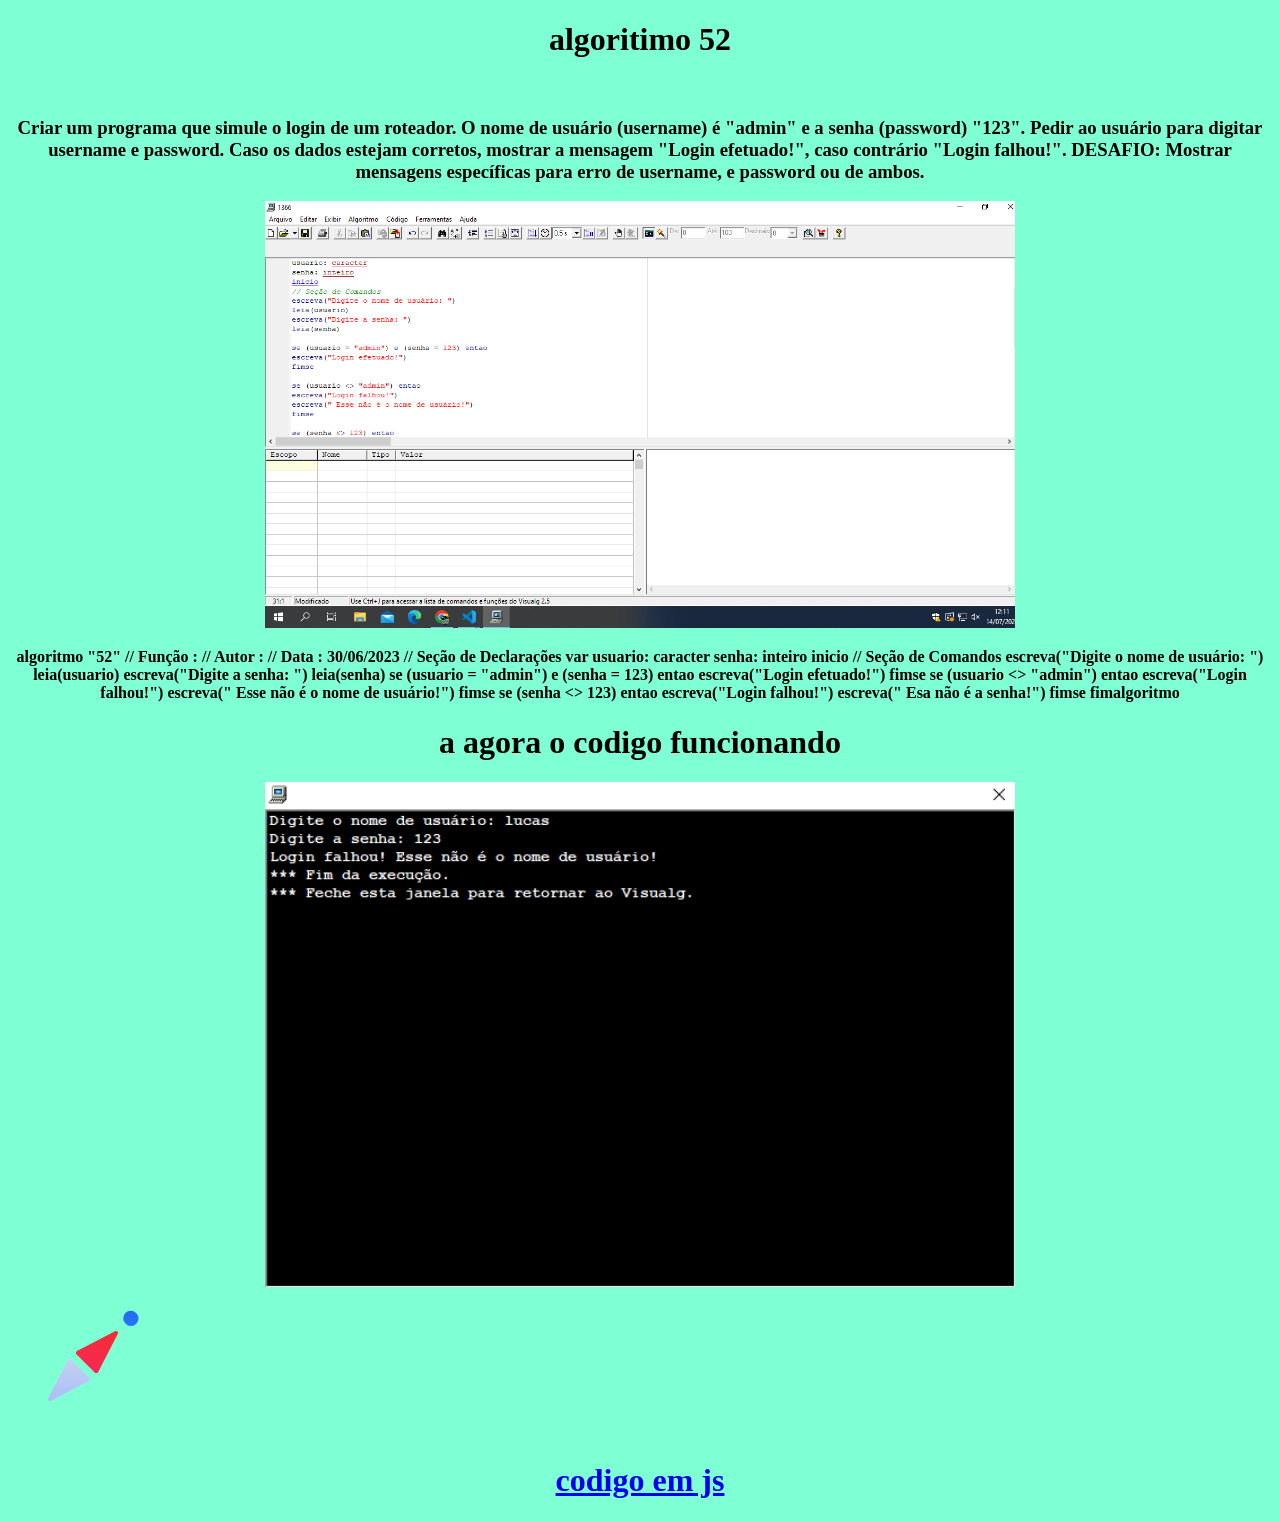
==== index.html @ 214bc01a "a" ====
<!DOCTYPE html>
<html lang="en">

<head>
    <meta charset="UTF-8">
    <meta http-equiv="X-UA-Compatible" content="IE=edge">
    <meta name="viewport" content="width=device-width, initial-scale=1.0">
    <title>alg 52</title>
</head>

<body>
    <div style="text-align: center;">
   
    <link rel="stylesheet" href="fundo.css">
    <h1><strong>algoritimo 52</strong></h1><br>
    <h3>Criar um programa que simule o login de um roteador. O nome de usuário (username) é "admin" e a senha
        (password) "123". Pedir ao usuário para digitar username e password. Caso os dados estejam corretos,
        mostrar a mensagem "Login efetuado!", caso contrário "Login falhou!". DESAFIO: Mostrar mensagens
        específicas para erro de username, e password ou de ambos.
    </h3>
    <img src="1.PNG" width="750px" alt="imagem grande">
<p><strong>
    algoritmo "52"
    // Função :
    // Autor :
    // Data : 30/06/2023
    // Seção de Declarações 
    var
    usuario: caracter
    senha: inteiro
    inicio
    // Seção de Comandos
    escreva("Digite o nome de usuário: ")
    leia(usuario)
    escreva("Digite a senha: ")
    leia(senha)
    
    se (usuario = "admin") e (senha = 123) entao
    escreva("Login efetuado!")
    fimse
    
    se (usuario <> "admin") entao
    escreva("Login falhou!")
    escreva(" Esse não é o nome de usuário!")
    fimse
    
    se (senha <> 123) entao
    escreva("Login falhou!")
    escreva(" Esa não é a senha!")
    fimse
    fimalgoritmo
    
    </strong>
    </p>
<H1>a agora o codigo funcionando </H1>
    <img src="resultado 1.PNG" width="750px" alt="imagem grande">

<link rel="stylesheet" href="gifbunito.css">
    <svg class="pl" viewBox="0 0 160 160" width="160px" height="160px" xmlns="http://www.w3.org/2000/svg">
        <defs>
            <linearGradient id="grad" x1="0" y1="0" x2="0" y2="1">
                <stop offset="0%" stop-color="#000"></stop>
                <stop offset="100%" stop-color="#fff"></stop>
            </linearGradient>
            <mask id="mask1">
                <rect x="0" y="0" width="160" height="160" fill="url(#grad)"></rect>
            </mask>
            <mask id="mask2">
                <rect x="28" y="28" width="104" height="104" fill="url(#grad)"></rect>
            </mask>
        </defs>
        
        <g>
            <g class="pl__ring-rotate">
                <circle class="pl__ring-stroke" cx="80" cy="80" r="72" fill="none" stroke="hsl(223,90%,55%)" stroke-width="16" stroke-dasharray="452.39 452.39" stroke-dashoffset="452" stroke-linecap="round" transform="rotate(-45,80,80)"></circle>
            </g>
        </g>
        <g mask="url(#mask1)">
            <g class="pl__ring-rotate">
                <circle class="pl__ring-stroke" cx="80" cy="80" r="72" fill="none" stroke="hsl(193,90%,55%)" stroke-width="16" stroke-dasharray="452.39 452.39" stroke-dashoffset="452" stroke-linecap="round" transform="rotate(-45,80,80)"></circle>
            </g>
        </g>
        
        <g>
            <g stroke-width="4" stroke-dasharray="12 12" stroke-dashoffset="12" stroke-linecap="round" transform="translate(80,80)">
                <polyline class="pl__tick" stroke="hsl(223,10%,90%)" points="0,2 0,14" transform="rotate(-135,0,0) translate(0,40)"></polyline>
                <polyline class="pl__tick" stroke="hsl(223,10%,90%)" points="0,2 0,14" transform="rotate(-90,0,0) translate(0,40)"></polyline>
                <polyline class="pl__tick" stroke="hsl(223,10%,90%)" points="0,2 0,14" transform="rotate(-45,0,0) translate(0,40)"></polyline>
                <polyline class="pl__tick" stroke="hsl(223,10%,90%)" points="0,2 0,14" transform="rotate(0,0,0) translate(0,40)"></polyline>
                <polyline class="pl__tick" stroke="hsl(223,10%,90%)" points="0,2 0,14" transform="rotate(45,0,0) translate(0,40)"></polyline>
                <polyline class="pl__tick" stroke="hsl(223,10%,90%)" points="0,2 0,14" transform="rotate(90,0,0) translate(0,40)"></polyline>
                <polyline class="pl__tick" stroke="hsl(223,10%,90%)" points="0,2 0,14" transform="rotate(135,0,0) translate(0,40)"></polyline>
                <polyline class="pl__tick" stroke="hsl(223,10%,90%)" points="0,2 0,14" transform="rotate(180,0,0) translate(0,40)"></polyline>
            </g>
        </g>
        <g mask="url(#mask1)">
            <g stroke-width="4" stroke-dasharray="12 12" stroke-dashoffset="12" stroke-linecap="round" transform="translate(80,80)">
                <polyline class="pl__tick" stroke="hsl(223,90%,80%)" points="0,2 0,14" transform="rotate(-135,0,0) translate(0,40)"></polyline>
                <polyline class="pl__tick" stroke="hsl(223,90%,80%)" points="0,2 0,14" transform="rotate(-90,0,0) translate(0,40)"></polyline>
                <polyline class="pl__tick" stroke="hsl(223,90%,80%)" points="0,2 0,14" transform="rotate(-45,0,0) translate(0,40)"></polyline>
                <polyline class="pl__tick" stroke="hsl(223,90%,80%)" points="0,2 0,14" transform="rotate(0,0,0) translate(0,40)"></polyline>
                <polyline class="pl__tick" stroke="hsl(223,90%,80%)" points="0,2 0,14" transform="rotate(45,0,0) translate(0,40)"></polyline>
                <polyline class="pl__tick" stroke="hsl(223,90%,80%)" points="0,2 0,14" transform="rotate(90,0,0) translate(0,40)"></polyline>
                <polyline class="pl__tick" stroke="hsl(223,90%,80%)" points="0,2 0,14" transform="rotate(135,0,0) translate(0,40)"></polyline>
                <polyline class="pl__tick" stroke="hsl(223,90%,80%)" points="0,2 0,14" transform="rotate(180,0,0) translate(0,40)"></polyline>
            </g>
        </g>
        
        <g>
            <g transform="translate(64,28)">
                <g class="pl__arrows" transform="rotate(45,16,52)">
                    <path fill="hsl(3,90%,55%)" d="M17.998,1.506l13.892,43.594c.455,1.426-.56,2.899-1.998,2.899H2.108c-1.437,0-2.452-1.473-1.998-2.899L14.002,1.506c.64-2.008,3.356-2.008,3.996,0Z"></path>
                    <path fill="hsl(223,10%,90%)" d="M14.009,102.499L.109,58.889c-.453-1.421,.559-2.889,1.991-2.889H29.899c1.433,0,2.444,1.468,1.991,2.889l-13.899,43.61c-.638,2.001-3.345,2.001-3.983,0Z"></path>
                </g>
            </g>
        </g>
        <g mask="url(#mask2)">
            <g transform="translate(64,28)">
                <g class="pl__arrows" transform="rotate(45,16,52)">
                    <path fill="hsl(333,90%,55%)" d="M17.998,1.506l13.892,43.594c.455,1.426-.56,2.899-1.998,2.899H2.108c-1.437,0-2.452-1.473-1.998-2.899L14.002,1.506c.64-2.008,3.356-2.008,3.996,0Z"></path>
                    <path fill="hsl(223,90%,80%)" d="M14.009,102.499L.109,58.889c-.453-1.421,.559-2.889,1.991-2.889H29.899c1.433,0,2.444,1.468,1.991,2.889l-13.899,43.61c-.638,2.001-3.345,2.001-3.983,0Z"></path>
                </g>
            </g>
        </g>
    </svg>


    <a href="https://lucasgriesang.github.io/ALG52/index2.html">
        <h1><strong>codigo em js</strong> </h1>
        

    </a>
    </div>
</body>

</html>
---- fundo.css ----
body{
background-color: aquamarine;
}
---- gifbunito.css ----
.pl {
    display: block;
    width: 9.375em;
    height: 9.375em;
  }
  
  .pl__arrows,
  .pl__ring-rotate,
  .pl__ring-stroke,
  .pl__tick {
    animation-duration: 2s;
    animation-timing-function: linear;
    animation-iteration-count: infinite;
  }
  
  .pl__arrows {
    animation-name: arrows42;
    transform: rotate(45deg);
    transform-origin: 16px 52px;
  }
  
  .pl__ring-rotate,
  .pl__ring-stroke {
    transform-origin: 80px 80px;
  }
  
  .pl__ring-rotate {
    animation-name: ringRotate42;
  }
  
  .pl__ring-stroke {
    animation-name: ringStroke42;
    transform: rotate(-45deg);
  }
  
  .pl__tick {
    animation-name: tick42;
  }
  
  .pl__tick:nth-child(2) {
    animation-delay: -1.75s;
  }
  
  .pl__tick:nth-child(3) {
    animation-delay: -1.5s;
  }
  
  .pl__tick:nth-child(4) {
    animation-delay: -1.25s;
  }
  
  .pl__tick:nth-child(5) {
    animation-delay: -1s;
  }
  
  .pl__tick:nth-child(6) {
    animation-delay: -0.75s;
  }
  
  .pl__tick:nth-child(7) {
    animation-delay: -0.5s;
  }
  
  .pl__tick:nth-child(8) {
    animation-delay: -0.25s;
  }
  
  /* Animations */
  @keyframes arrows42 {
    from {
      transform: rotate(45deg);
    }
  
    to {
      transform: rotate(405deg);
    }
  }
  
  @keyframes ringRotate42 {
    from {
      transform: rotate(0);
    }
  
    to {
      transform: rotate(720deg);
    }
  }
  
  @keyframes ringStroke42 {
    from,
      to {
      stroke-dashoffset: 452;
      transform: rotate(-45deg);
    }
  
    50% {
      stroke-dashoffset: 169.5;
      transform: rotate(-180deg);
    }
  }
  
  @keyframes tick42 {
    from,
      3%,
      47%,
      to {
      stroke-dashoffset: -12;
    }
  
    14%,
      36% {
      stroke-dashoffset: 0;
    }
  }
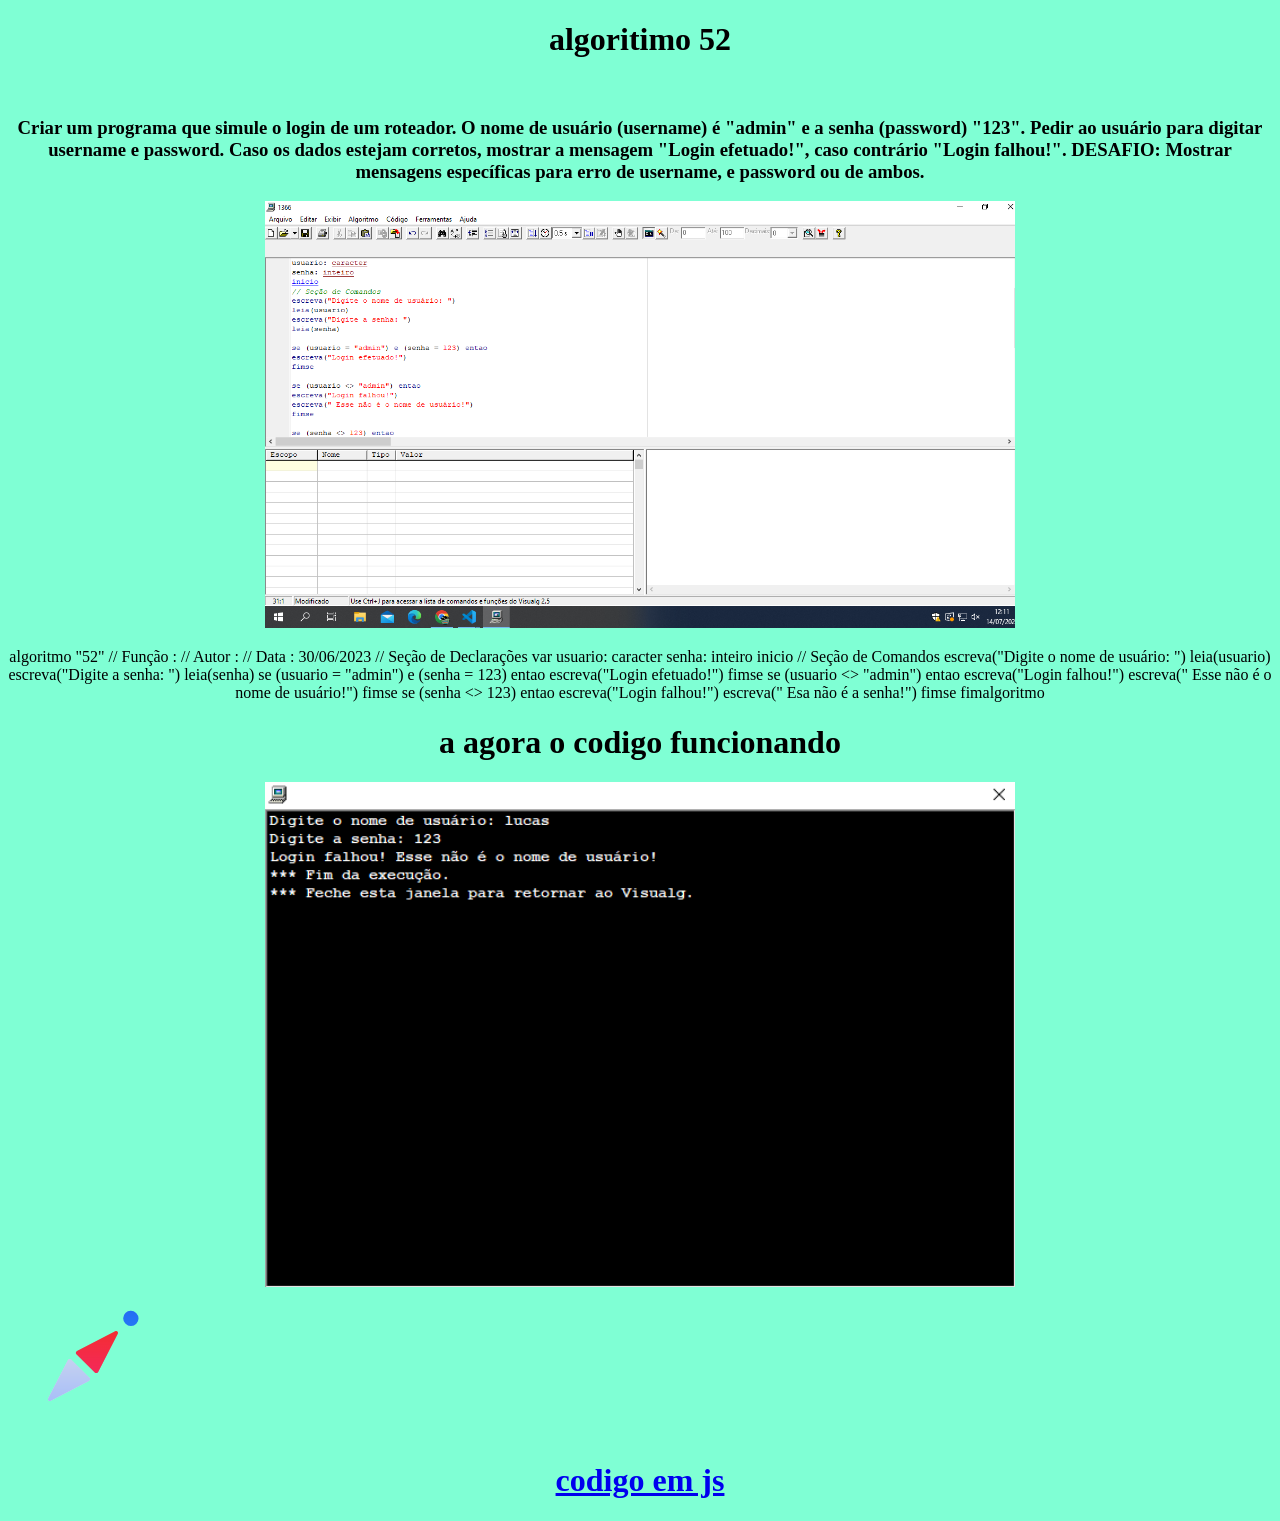
==== commit 448b2b2f: "bo" ====
--- a/index.html
+++ b/index.html
@@ -19,7 +19,7 @@
         específicas para erro de username, e password ou de ambos.
     </h3>
     <img src="1.PNG" width="750px" alt="imagem grande">
-<p><strong>
+<p>
     algoritmo "52"
     // Função :
     // Autor :
@@ -50,7 +50,7 @@
     fimse
     fimalgoritmo
     
-    </strong>
+    
     </p>
 <H1>a agora o codigo funcionando </H1>
     <img src="resultado 1.PNG" width="750px" alt="imagem grande">
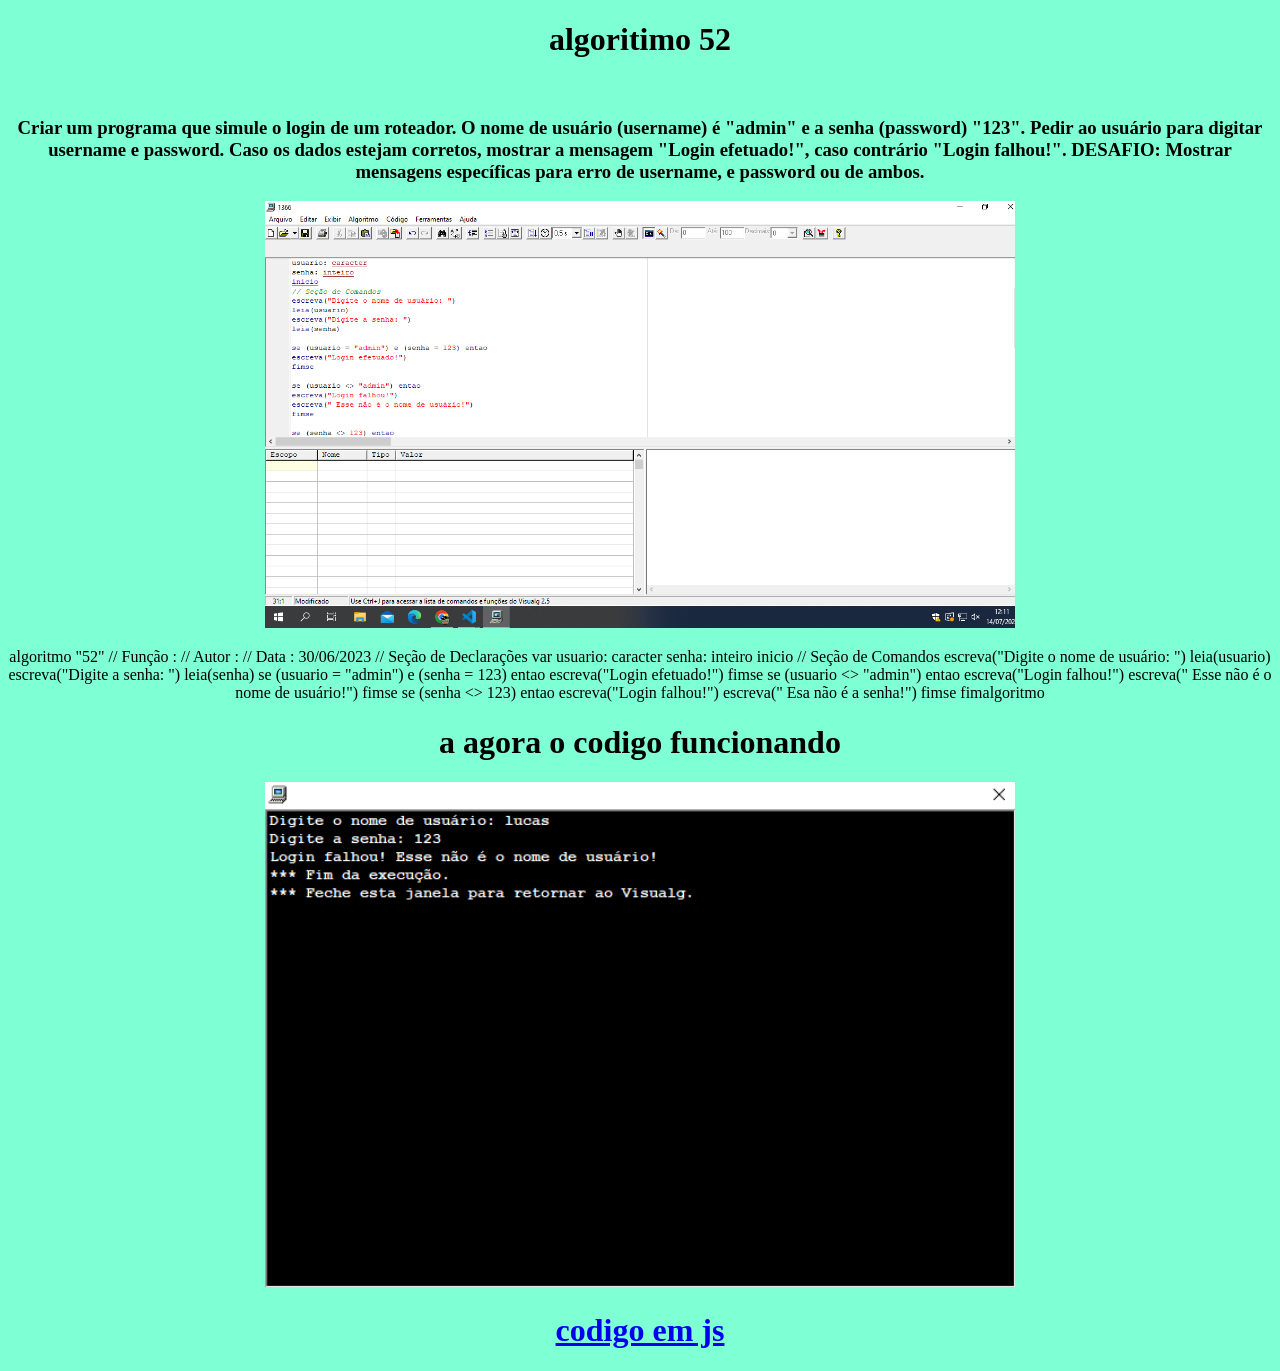
==== commit bfbeb563: "a" ====
--- a/index.html
+++ b/index.html
@@ -55,76 +55,6 @@
 <H1>a agora o codigo funcionando </H1>
     <img src="resultado 1.PNG" width="750px" alt="imagem grande">
 
-<link rel="stylesheet" href="gifbunito.css">
-    <svg class="pl" viewBox="0 0 160 160" width="160px" height="160px" xmlns="http://www.w3.org/2000/svg">
-        <defs>
-            <linearGradient id="grad" x1="0" y1="0" x2="0" y2="1">
-                <stop offset="0%" stop-color="#000"></stop>
-                <stop offset="100%" stop-color="#fff"></stop>
-            </linearGradient>
-            <mask id="mask1">
-                <rect x="0" y="0" width="160" height="160" fill="url(#grad)"></rect>
-            </mask>
-            <mask id="mask2">
-                <rect x="28" y="28" width="104" height="104" fill="url(#grad)"></rect>
-            </mask>
-        </defs>
-        
-        <g>
-            <g class="pl__ring-rotate">
-                <circle class="pl__ring-stroke" cx="80" cy="80" r="72" fill="none" stroke="hsl(223,90%,55%)" stroke-width="16" stroke-dasharray="452.39 452.39" stroke-dashoffset="452" stroke-linecap="round" transform="rotate(-45,80,80)"></circle>
-            </g>
-        </g>
-        <g mask="url(#mask1)">
-            <g class="pl__ring-rotate">
-                <circle class="pl__ring-stroke" cx="80" cy="80" r="72" fill="none" stroke="hsl(193,90%,55%)" stroke-width="16" stroke-dasharray="452.39 452.39" stroke-dashoffset="452" stroke-linecap="round" transform="rotate(-45,80,80)"></circle>
-            </g>
-        </g>
-        
-        <g>
-            <g stroke-width="4" stroke-dasharray="12 12" stroke-dashoffset="12" stroke-linecap="round" transform="translate(80,80)">
-                <polyline class="pl__tick" stroke="hsl(223,10%,90%)" points="0,2 0,14" transform="rotate(-135,0,0) translate(0,40)"></polyline>
-                <polyline class="pl__tick" stroke="hsl(223,10%,90%)" points="0,2 0,14" transform="rotate(-90,0,0) translate(0,40)"></polyline>
-                <polyline class="pl__tick" stroke="hsl(223,10%,90%)" points="0,2 0,14" transform="rotate(-45,0,0) translate(0,40)"></polyline>
-                <polyline class="pl__tick" stroke="hsl(223,10%,90%)" points="0,2 0,14" transform="rotate(0,0,0) translate(0,40)"></polyline>
-                <polyline class="pl__tick" stroke="hsl(223,10%,90%)" points="0,2 0,14" transform="rotate(45,0,0) translate(0,40)"></polyline>
-                <polyline class="pl__tick" stroke="hsl(223,10%,90%)" points="0,2 0,14" transform="rotate(90,0,0) translate(0,40)"></polyline>
-                <polyline class="pl__tick" stroke="hsl(223,10%,90%)" points="0,2 0,14" transform="rotate(135,0,0) translate(0,40)"></polyline>
-                <polyline class="pl__tick" stroke="hsl(223,10%,90%)" points="0,2 0,14" transform="rotate(180,0,0) translate(0,40)"></polyline>
-            </g>
-        </g>
-        <g mask="url(#mask1)">
-            <g stroke-width="4" stroke-dasharray="12 12" stroke-dashoffset="12" stroke-linecap="round" transform="translate(80,80)">
-                <polyline class="pl__tick" stroke="hsl(223,90%,80%)" points="0,2 0,14" transform="rotate(-135,0,0) translate(0,40)"></polyline>
-                <polyline class="pl__tick" stroke="hsl(223,90%,80%)" points="0,2 0,14" transform="rotate(-90,0,0) translate(0,40)"></polyline>
-                <polyline class="pl__tick" stroke="hsl(223,90%,80%)" points="0,2 0,14" transform="rotate(-45,0,0) translate(0,40)"></polyline>
-                <polyline class="pl__tick" stroke="hsl(223,90%,80%)" points="0,2 0,14" transform="rotate(0,0,0) translate(0,40)"></polyline>
-                <polyline class="pl__tick" stroke="hsl(223,90%,80%)" points="0,2 0,14" transform="rotate(45,0,0) translate(0,40)"></polyline>
-                <polyline class="pl__tick" stroke="hsl(223,90%,80%)" points="0,2 0,14" transform="rotate(90,0,0) translate(0,40)"></polyline>
-                <polyline class="pl__tick" stroke="hsl(223,90%,80%)" points="0,2 0,14" transform="rotate(135,0,0) translate(0,40)"></polyline>
-                <polyline class="pl__tick" stroke="hsl(223,90%,80%)" points="0,2 0,14" transform="rotate(180,0,0) translate(0,40)"></polyline>
-            </g>
-        </g>
-        
-        <g>
-            <g transform="translate(64,28)">
-                <g class="pl__arrows" transform="rotate(45,16,52)">
-                    <path fill="hsl(3,90%,55%)" d="M17.998,1.506l13.892,43.594c.455,1.426-.56,2.899-1.998,2.899H2.108c-1.437,0-2.452-1.473-1.998-2.899L14.002,1.506c.64-2.008,3.356-2.008,3.996,0Z"></path>
-                    <path fill="hsl(223,10%,90%)" d="M14.009,102.499L.109,58.889c-.453-1.421,.559-2.889,1.991-2.889H29.899c1.433,0,2.444,1.468,1.991,2.889l-13.899,43.61c-.638,2.001-3.345,2.001-3.983,0Z"></path>
-                </g>
-            </g>
-        </g>
-        <g mask="url(#mask2)">
-            <g transform="translate(64,28)">
-                <g class="pl__arrows" transform="rotate(45,16,52)">
-                    <path fill="hsl(333,90%,55%)" d="M17.998,1.506l13.892,43.594c.455,1.426-.56,2.899-1.998,2.899H2.108c-1.437,0-2.452-1.473-1.998-2.899L14.002,1.506c.64-2.008,3.356-2.008,3.996,0Z"></path>
-                    <path fill="hsl(223,90%,80%)" d="M14.009,102.499L.109,58.889c-.453-1.421,.559-2.889,1.991-2.889H29.899c1.433,0,2.444,1.468,1.991,2.889l-13.899,43.61c-.638,2.001-3.345,2.001-3.983,0Z"></path>
-                </g>
-            </g>
-        </g>
-    </svg>
-
-
     <a href="https://lucasgriesang.github.io/ALG52/index2.html">
         <h1><strong>codigo em js</strong> </h1>
         
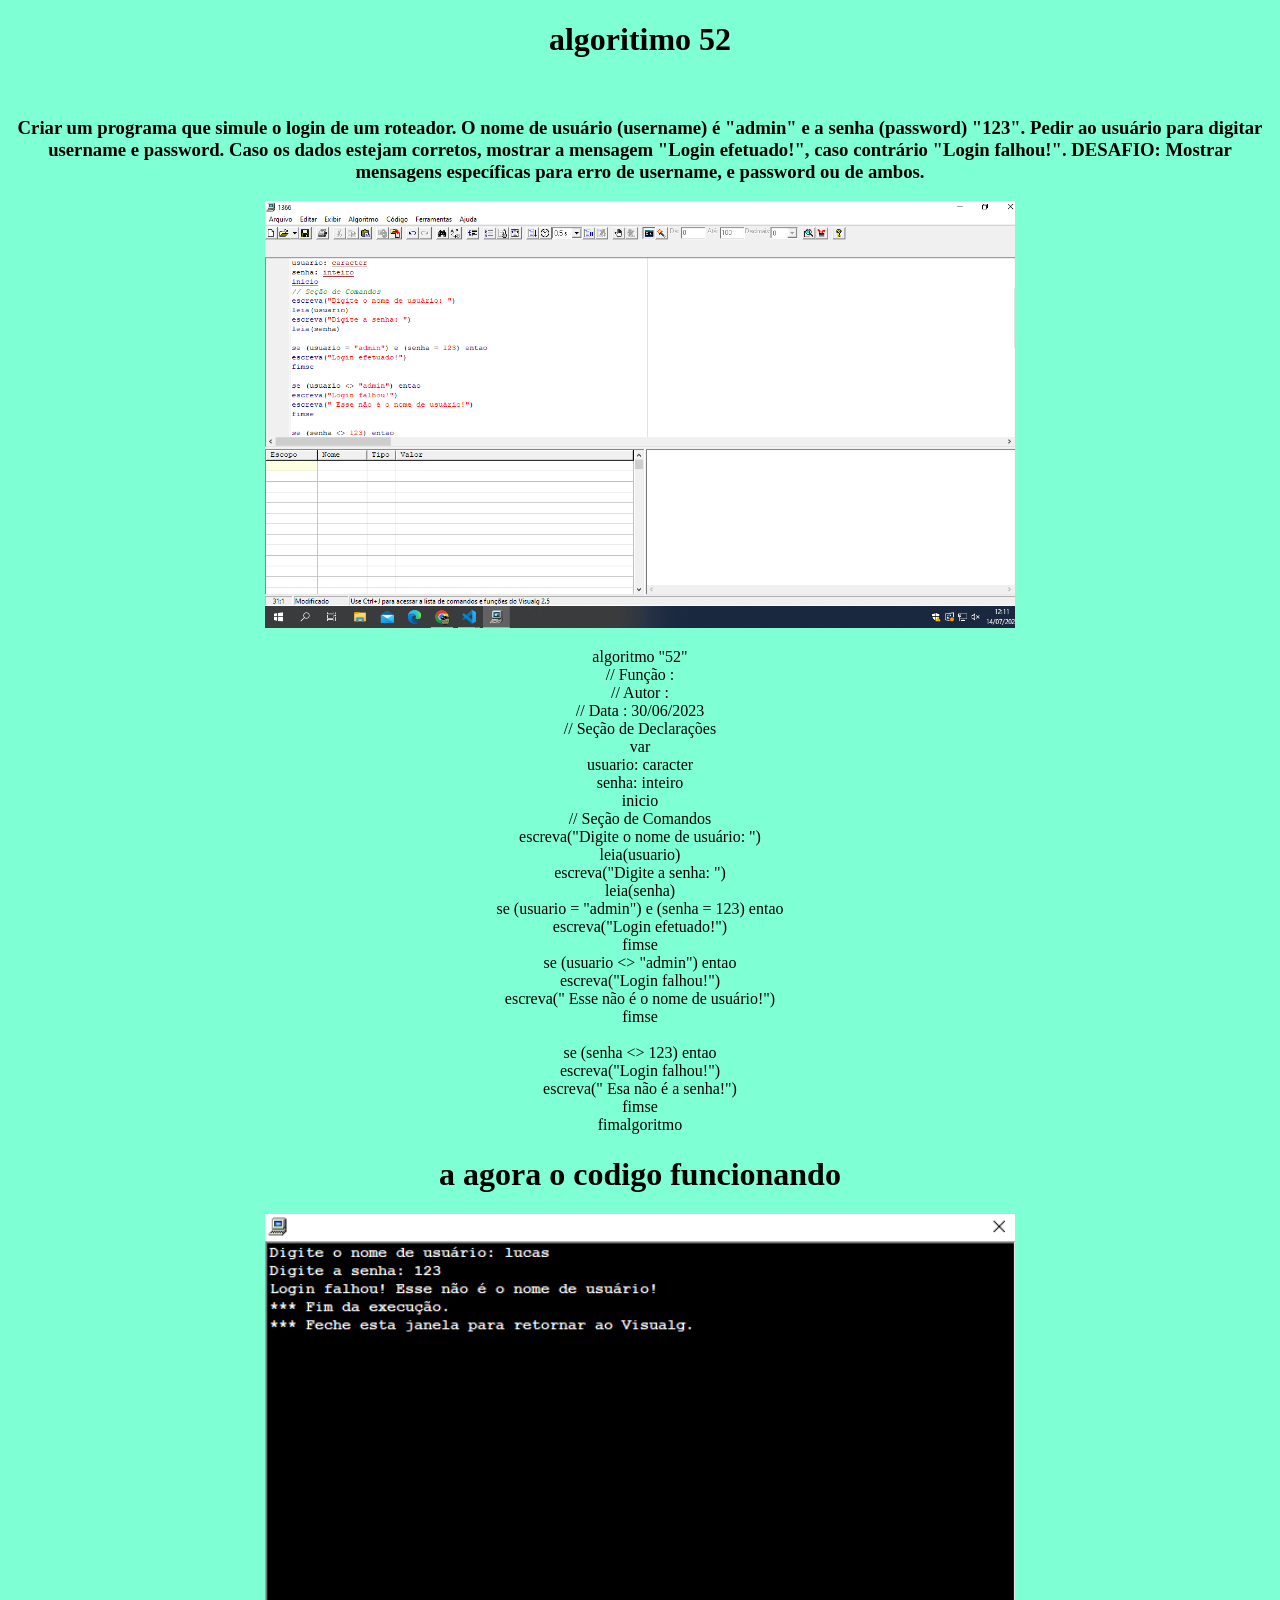
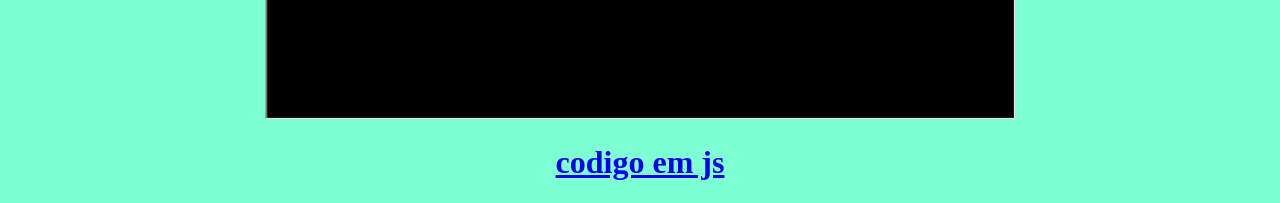
==== commit 84da353f: "a" ====
--- a/index.html
+++ b/index.html
@@ -20,35 +20,35 @@
     </h3>
     <img src="1.PNG" width="750px" alt="imagem grande">
 <p>
-    algoritmo "52"
-    // Função :
-    // Autor :
-    // Data : 30/06/2023
-    // Seção de Declarações 
-    var
-    usuario: caracter
-    senha: inteiro
-    inicio
-    // Seção de Comandos
-    escreva("Digite o nome de usuário: ")
-    leia(usuario)
-    escreva("Digite a senha: ")
-    leia(senha)
+    algoritmo "52"<br>
+    // Função : <br>
+    // Autor :<br>
+    // Data : 30/06/2023<br>
+    // Seção de Declarações<br>
+    var<br>
+    usuario: caracter<br>
+    senha: inteiro<br>
+    inicio<br>
+    // Seção de Comandos<br>
+    escreva("Digite o nome de usuário: ")<br>
+    leia(usuario)<br>
+    escreva("Digite a senha: ")<br>
+    leia(senha)<br>
     
-    se (usuario = "admin") e (senha = 123) entao
-    escreva("Login efetuado!")
-    fimse
+    se (usuario = "admin") e (senha = 123) entao<br>
+    escreva("Login efetuado!")<br>
+    fimse<br>
     
-    se (usuario <> "admin") entao
-    escreva("Login falhou!")
-    escreva(" Esse não é o nome de usuário!")
-    fimse
-    
-    se (senha <> 123) entao
-    escreva("Login falhou!")
-    escreva(" Esa não é a senha!")
-    fimse
-    fimalgoritmo
+    se (usuario <> "admin") entao<br>
+    escreva("Login falhou!")<br>
+    escreva(" Esse não é o nome de usuário!")<br>
+    fimse<br>
+    <br>
+    se (senha <> 123) entao<br>
+    escreva("Login falhou!")<br>
+    escreva(" Esa não é a senha!")<br>
+    fimse<br>
+    fimalgoritmo<br>
     
     
     </p>
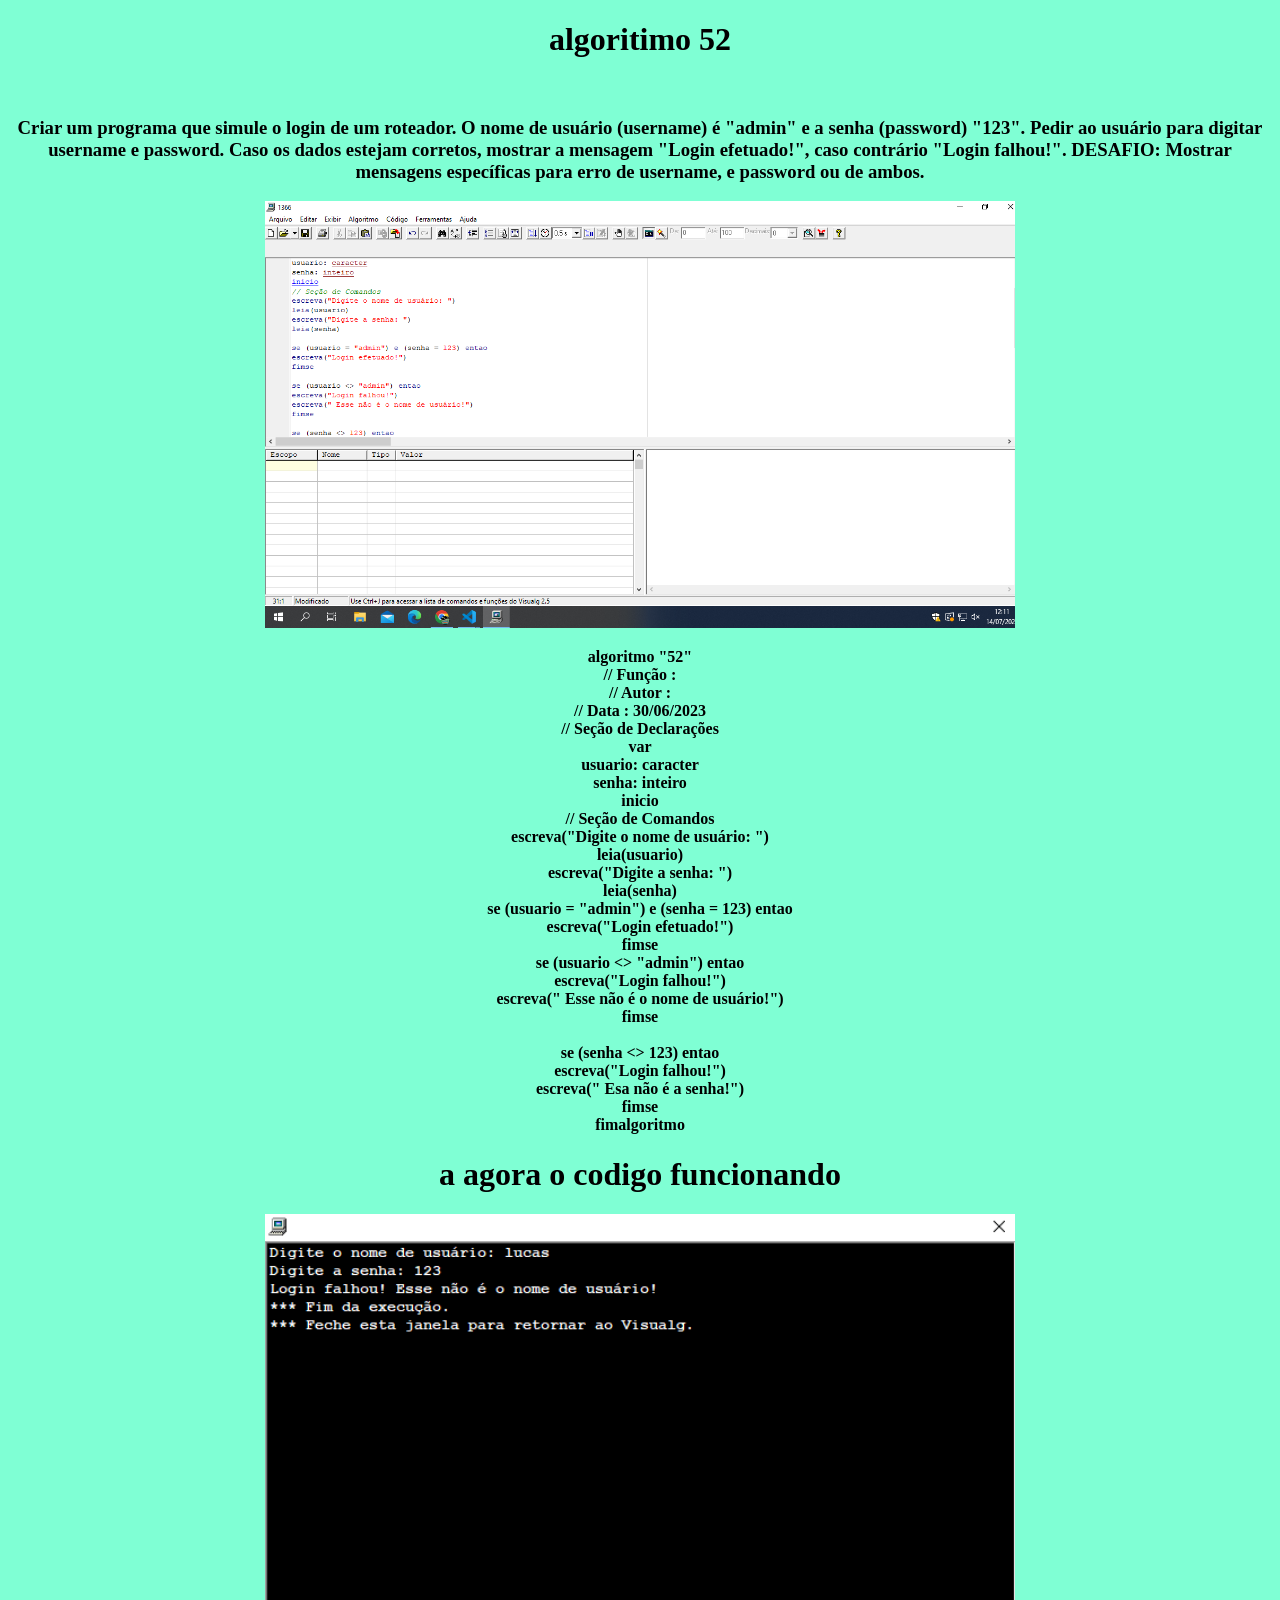
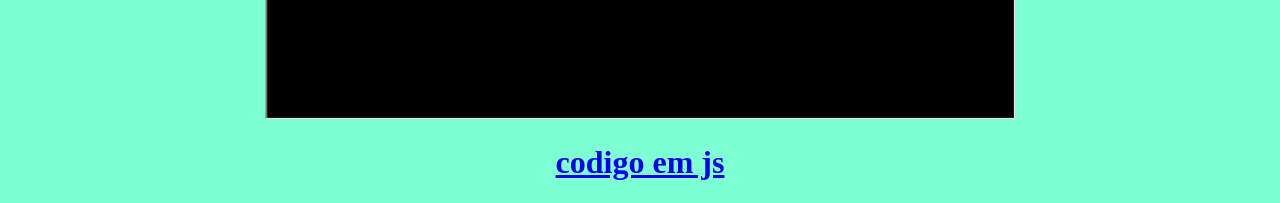
==== commit c3504a5e: "a" ====
--- a/index.html
+++ b/index.html
@@ -19,7 +19,7 @@
         específicas para erro de username, e password ou de ambos.
     </h3>
     <img src="1.PNG" width="750px" alt="imagem grande">
-<p>
+<p><strong>
     algoritmo "52"<br>
     // Função : <br>
     // Autor :<br>
@@ -51,7 +51,7 @@
     fimalgoritmo<br>
     
     
-    </p>
+    </p></strong>
 <H1>a agora o codigo funcionando </H1>
     <img src="resultado 1.PNG" width="750px" alt="imagem grande">
 
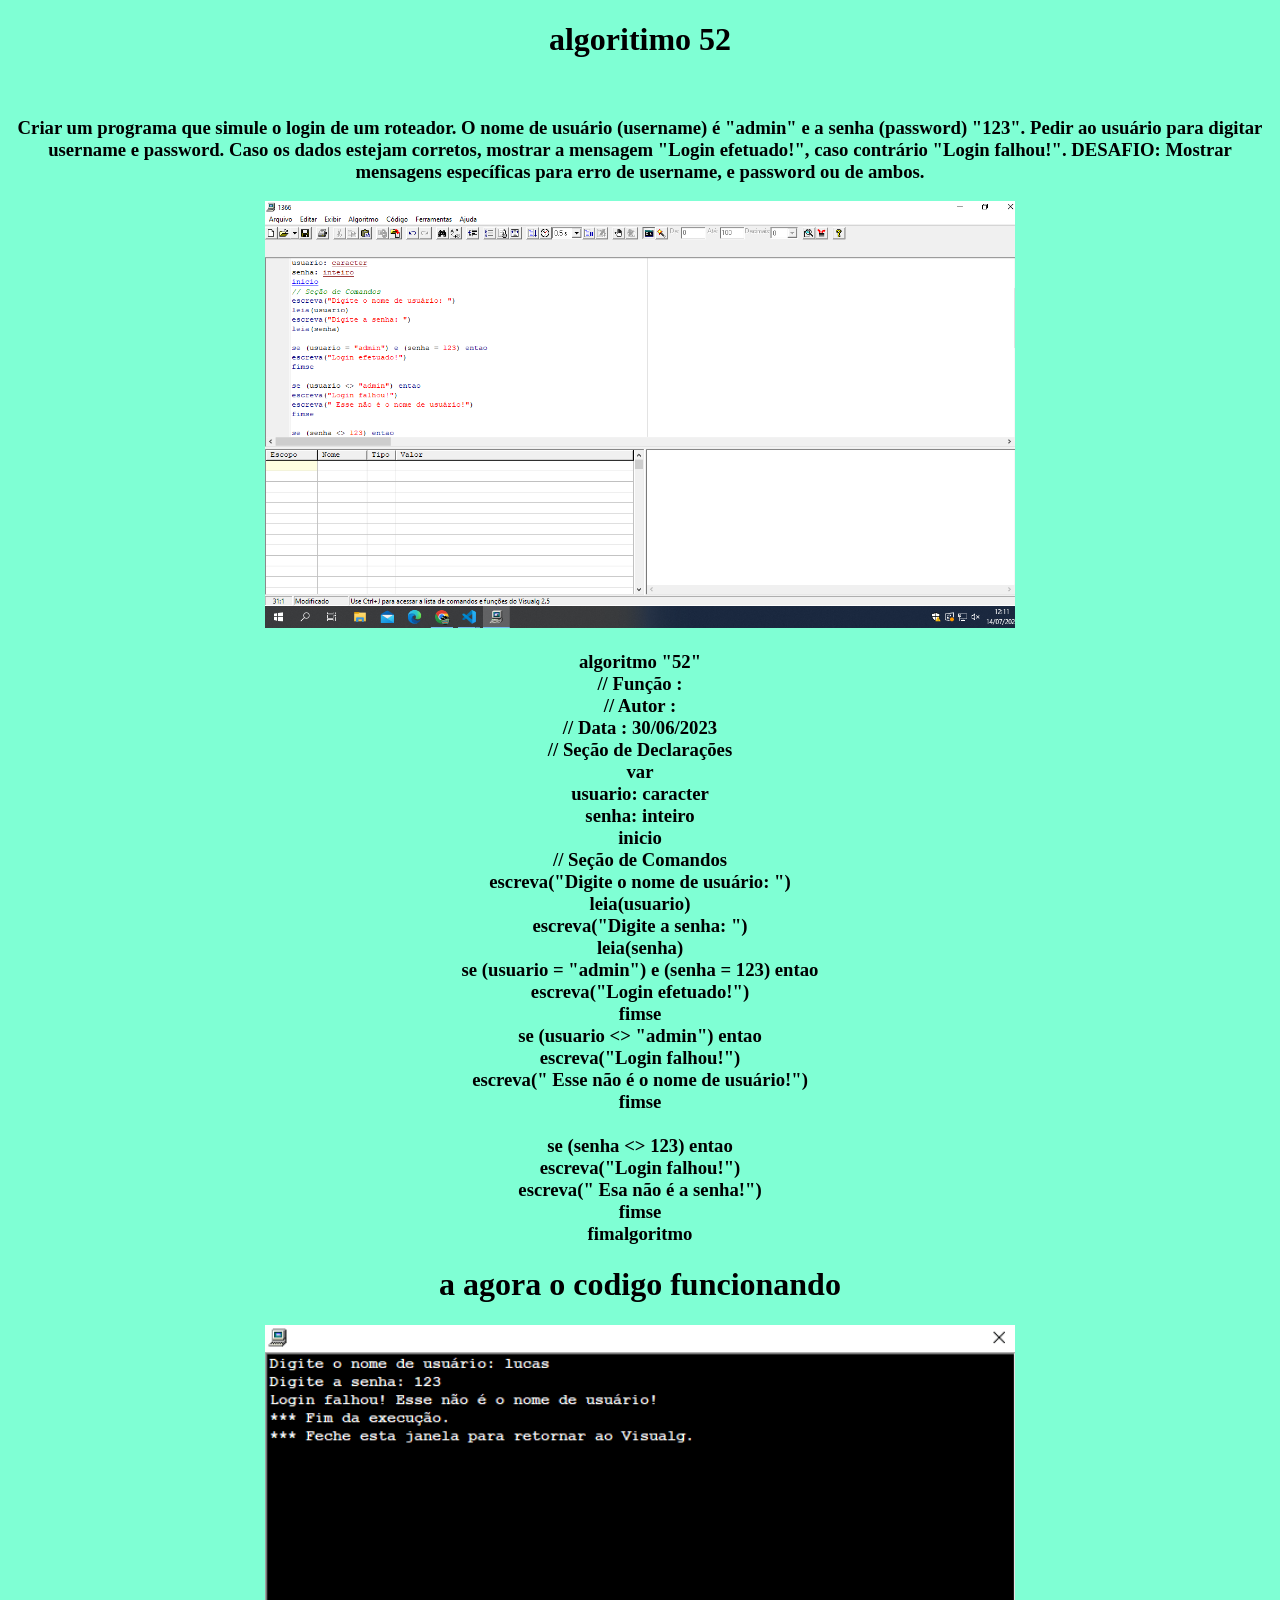
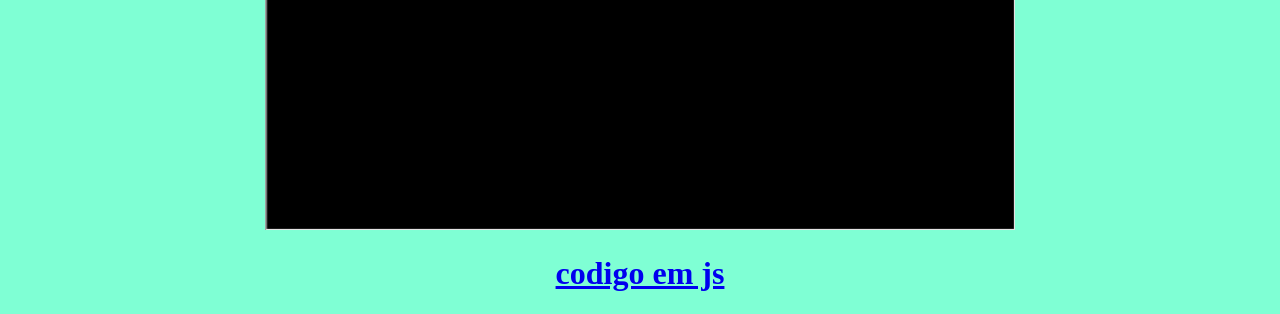
==== commit 3d12aed8: "a" ====
--- a/index.html
+++ b/index.html
@@ -19,7 +19,7 @@
         específicas para erro de username, e password ou de ambos.
     </h3>
     <img src="1.PNG" width="750px" alt="imagem grande">
-<p><strong>
+<h3><strong>
     algoritmo "52"<br>
     // Função : <br>
     // Autor :<br>
@@ -51,7 +51,7 @@
     fimalgoritmo<br>
     
     
-    </p></strong>
+</h3></strong>
 <H1>a agora o codigo funcionando </H1>
     <img src="resultado 1.PNG" width="750px" alt="imagem grande">
 
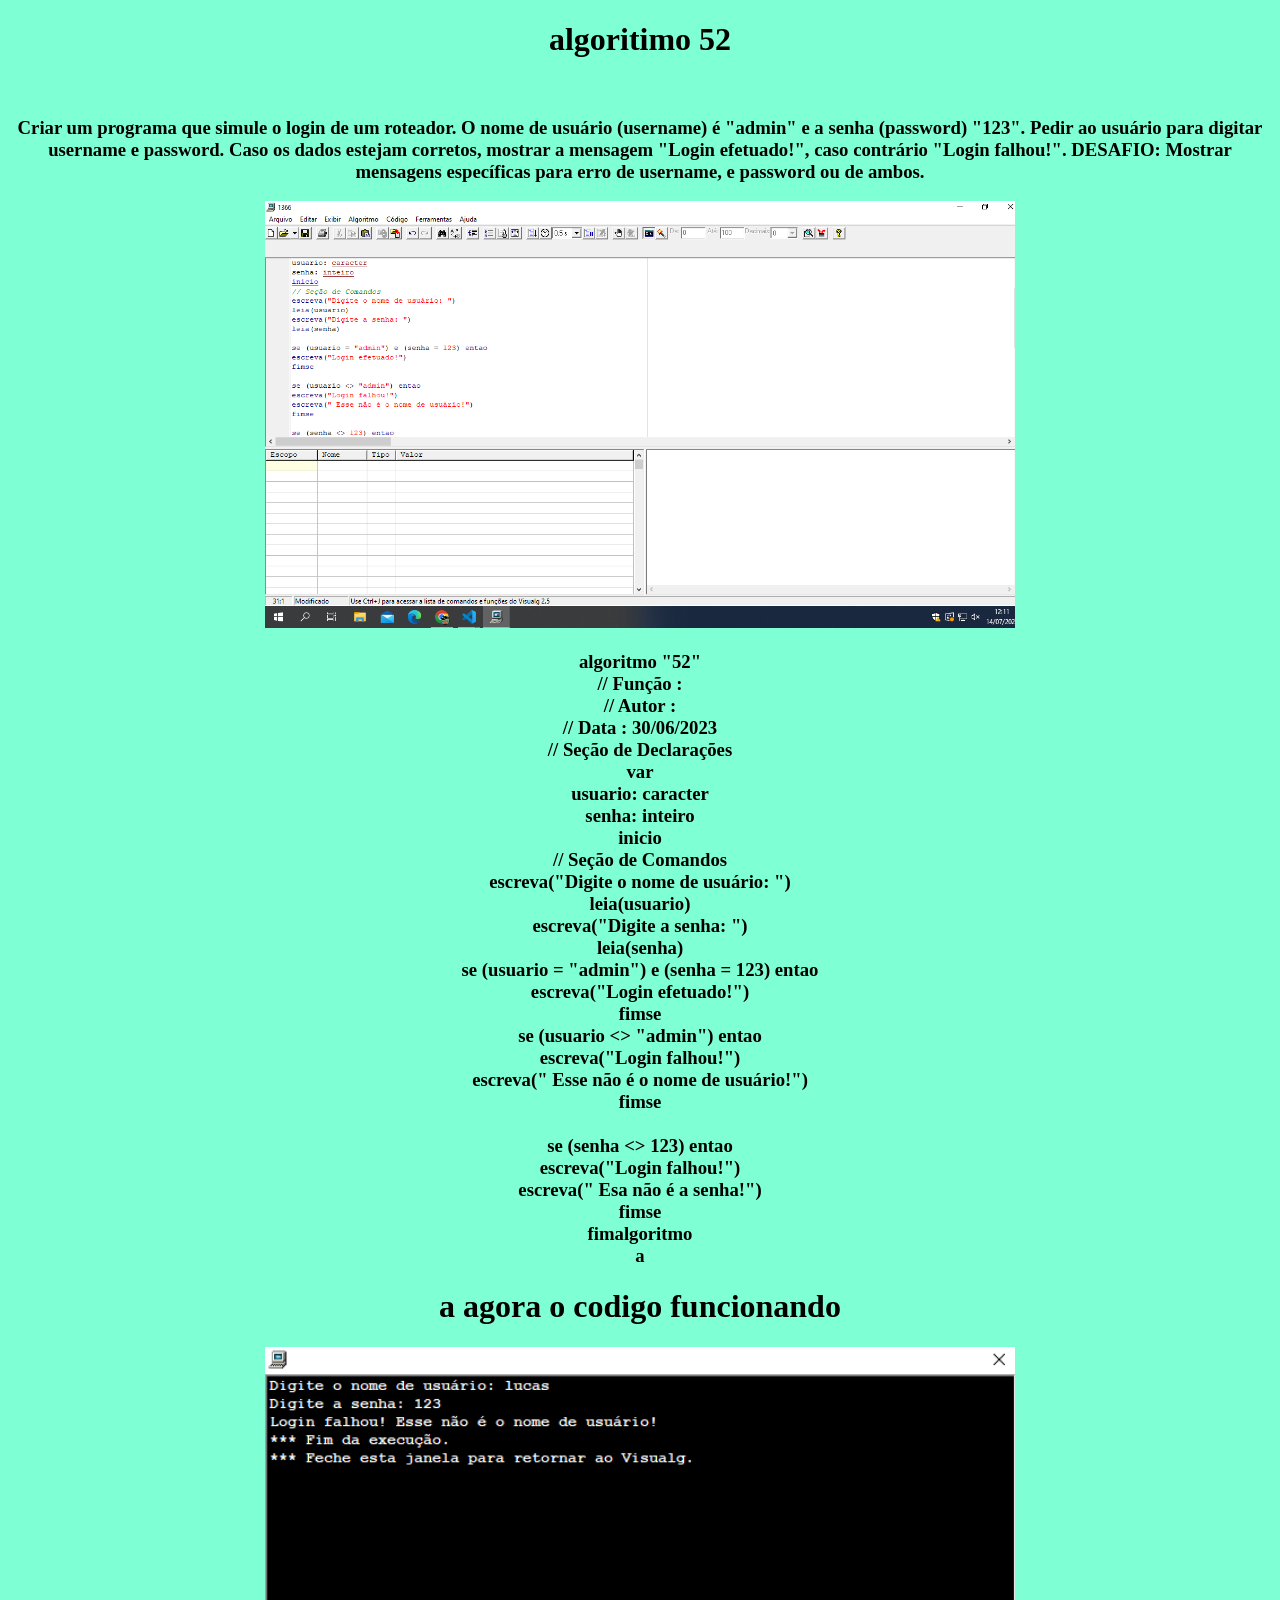
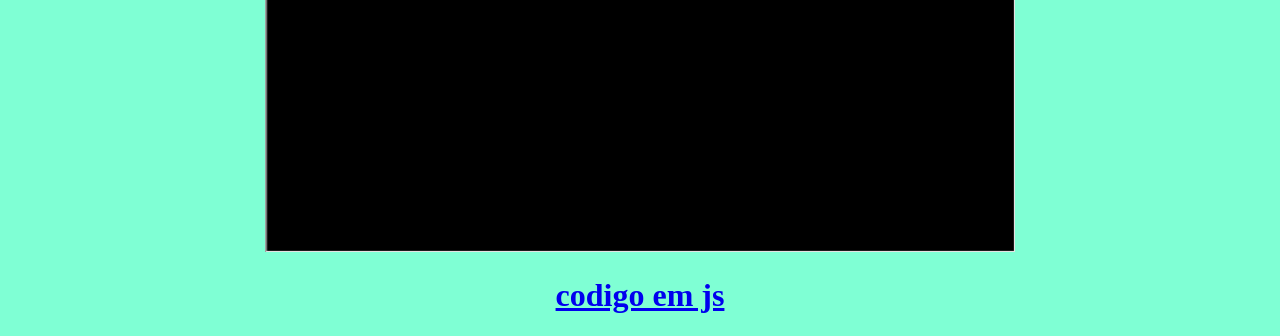
==== commit 4cdd1231: "a" ====
--- a/index.html
+++ b/index.html
@@ -50,7 +50,7 @@
     fimse<br>
     fimalgoritmo<br>
     
-    
+    a
 </h3></strong>
 <H1>a agora o codigo funcionando </H1>
     <img src="resultado 1.PNG" width="750px" alt="imagem grande">
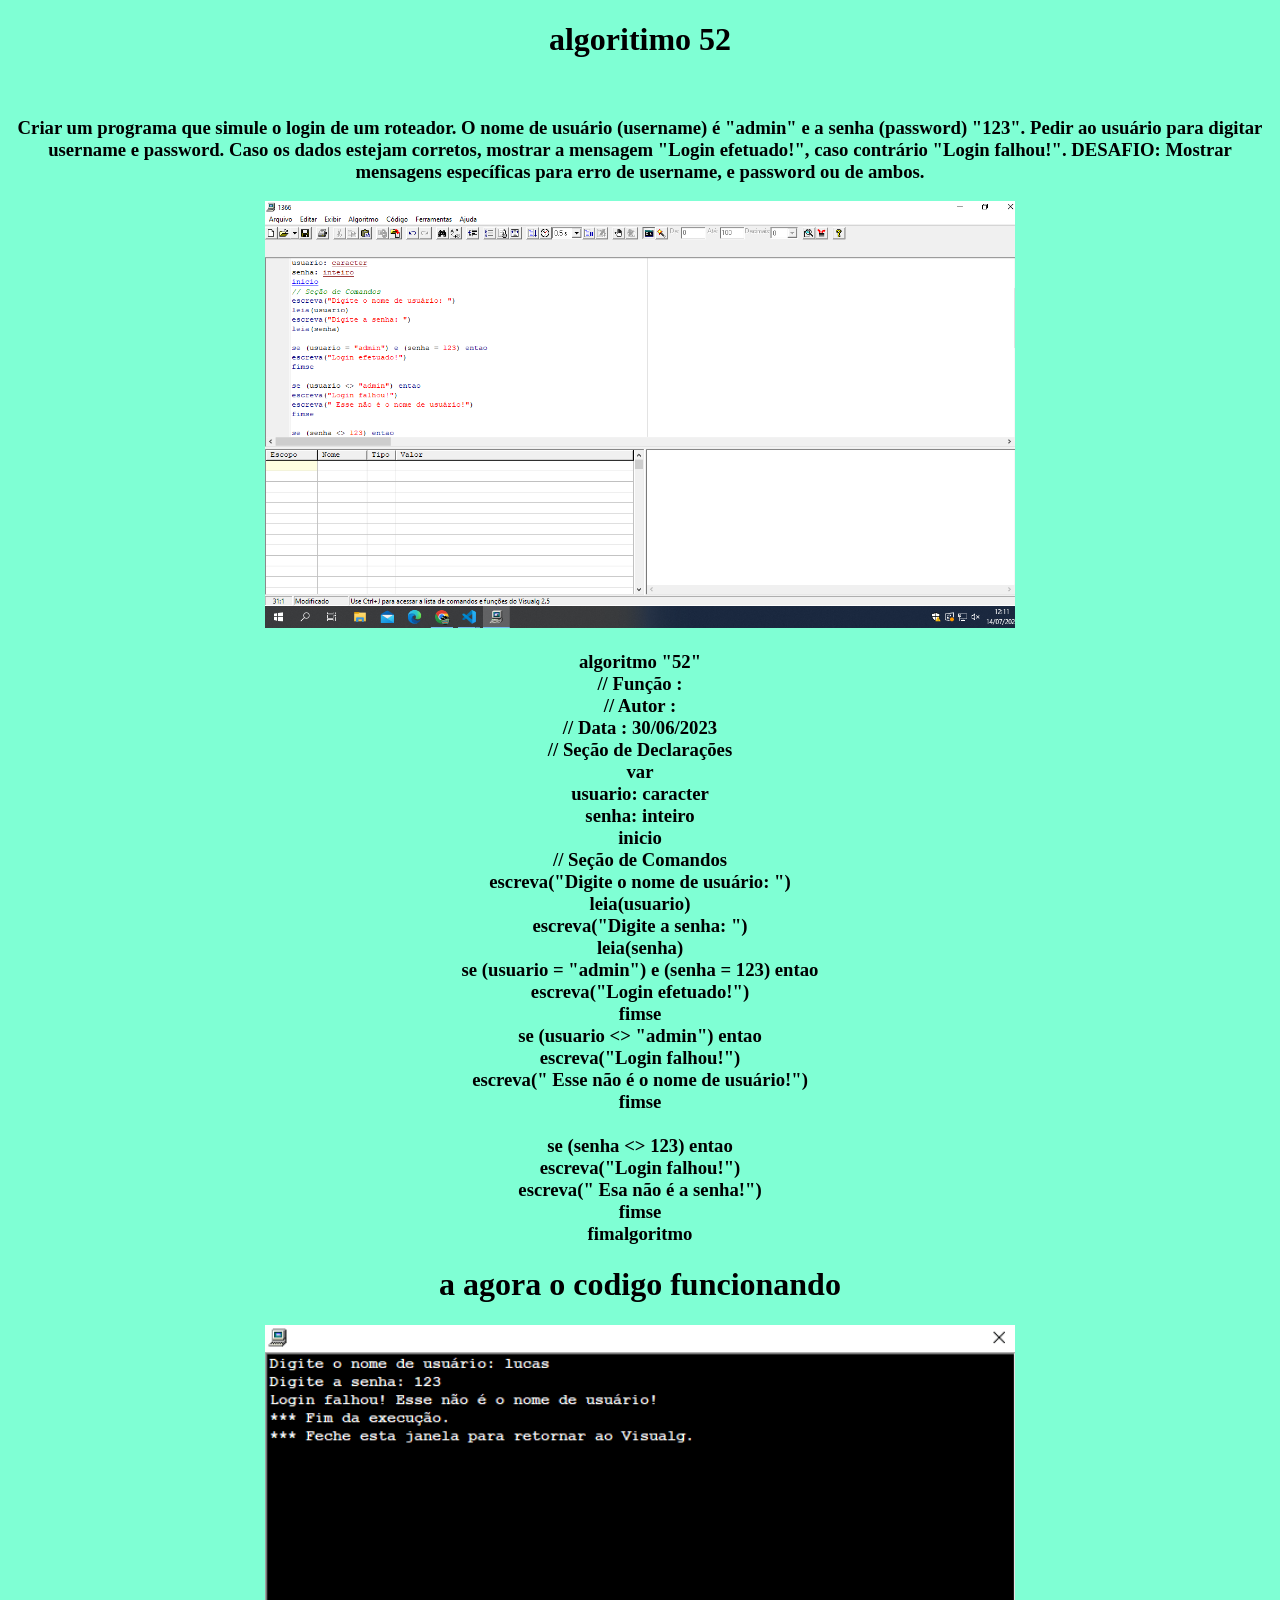
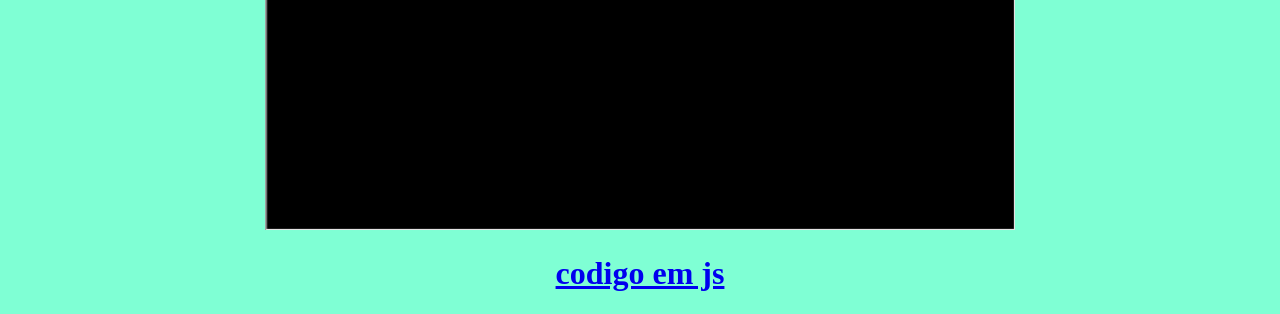
==== commit c55442cd: "alg52" ====
--- a/index.html
+++ b/index.html
@@ -49,8 +49,7 @@
     escreva(" Esa não é a senha!")<br>
     fimse<br>
     fimalgoritmo<br>
-    
-    a
+
 </h3></strong>
 <H1>a agora o codigo funcionando </H1>
     <img src="resultado 1.PNG" width="750px" alt="imagem grande">
